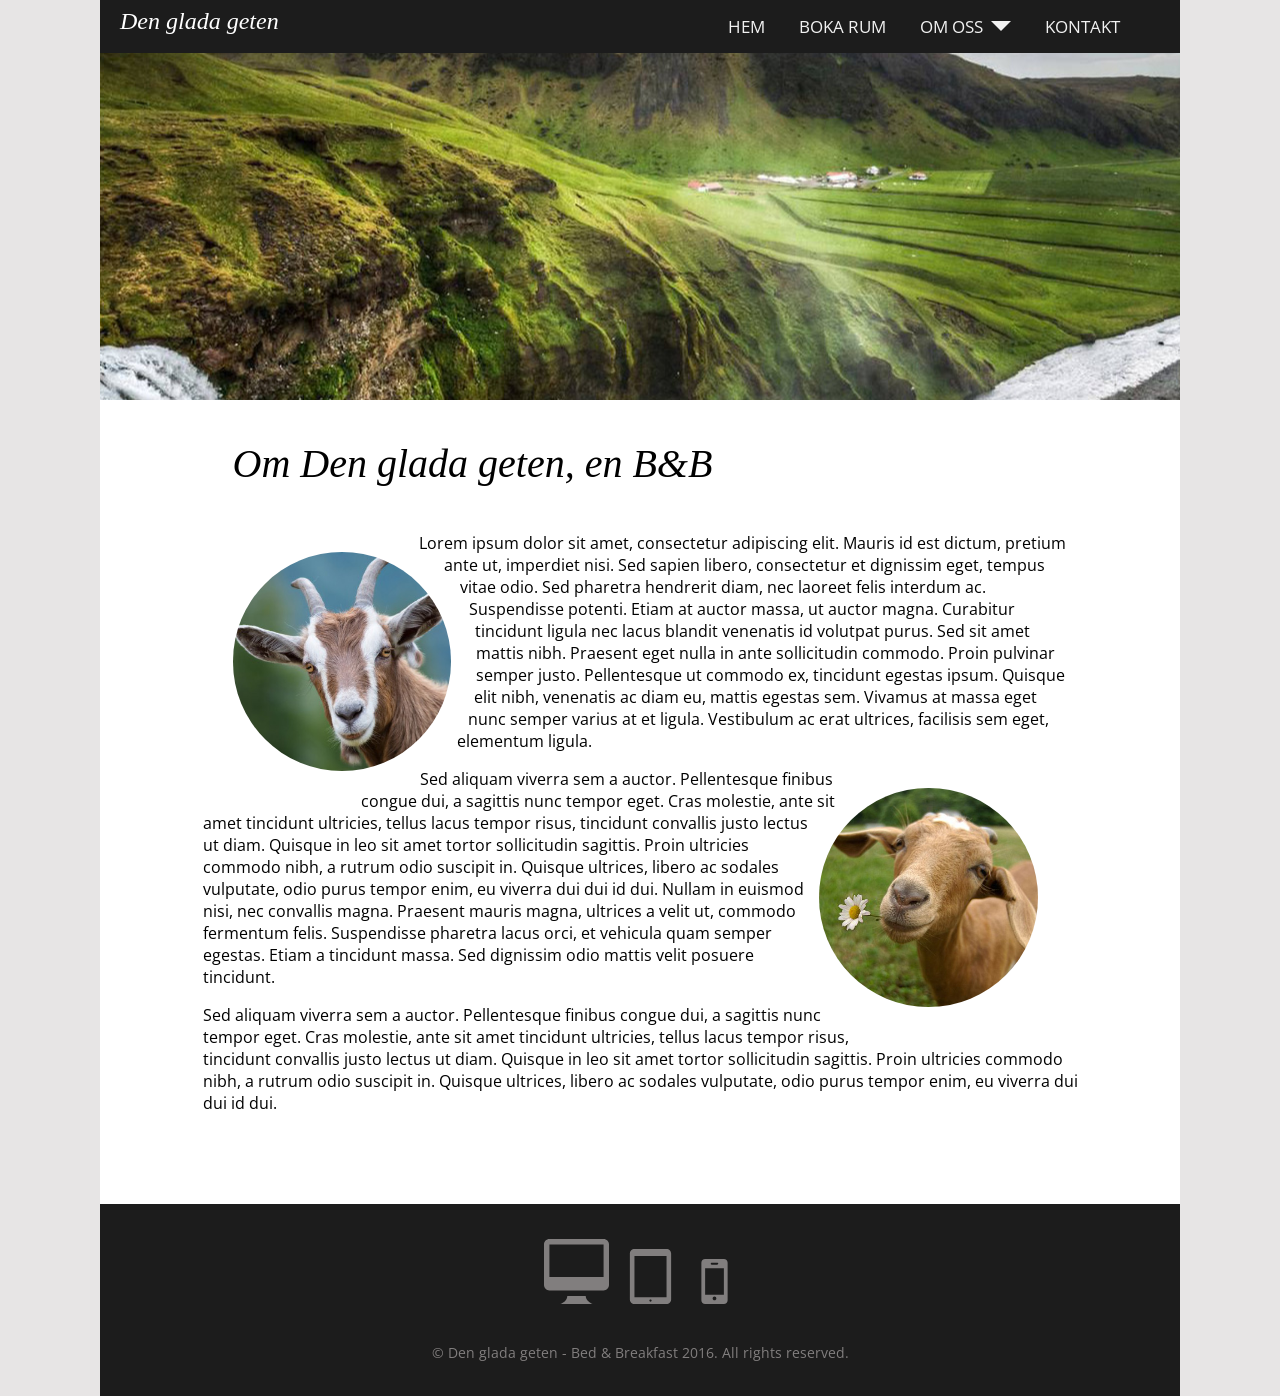
==== about.html @ 4787b9d8 "buggfixar" ====
<!DOCTYPE html>
<html lang="sv">
<head>
    <meta charset="utf-8">
    <title>Den glada geten - Bed &amp; Breakfast</title>
    <meta name="copyright" content="http://www.dengladageten.com">
    <meta name="author" content="Grupp 8 - Octagon">
    <meta name="description" content="Välkommen till Den glada geten, en Bed and Breakfast ute på landsbygden för alla som vill samla sina krafter.">
    <meta name="viewport" content="width=device-width, initial-scale=1">
    <link rel="stylesheet" type="text/css" href="css/style.css">
    <link href="https://fonts.googleapis.com/css?family=IM+Fell+Great+Primer:400i|Open+Sans:400,700" rel="stylesheet">
</head>
<body>

<header class="site-header">
    <a href="index.html">
        <h1>Den glada geten</h1>
    </a>

    <a href="#nav" title="meny" class="toggle-nav" id="toggle-nav">
    <span></span>
    <span></span>
    <span></span>
    </a>

    <nav id="nav" class="site-nav">
        <ul class="site-ul">
            <li><a href="index.html">Hem</a></li>
            <li><a href="booking.html">Boka rum</a></li>
            <li class="has-dropdown"><a class="arrow-down" href="#about">Om oss</a>
                <ul id="about" class="dropdown hidden">
                    <li><a href="about.html">Om oss</a></li>
                    <li><a href="room.html">Våra rum</a></li>
                    <li><a href="gallery.html">Galleri</a></li>
                    <li><a href="price.html">Priser</a></li>
                </ul>
            </li>
            <li><a href="contact.html">Kontakt</a></li>
        </ul>
    </nav>
</header>

<div class="site-wrapper">
    <section class="about-wrapper">
        <section class="section-about">
            <h1 class="about-h1">Om Den glada geten, en B&amp;B</h1>
            <img class="img-bubble-left" src="img/profile2.jpg" alt="" />
            <p>
                Lorem ipsum dolor sit amet, consectetur adipiscing elit.
                Mauris id est dictum, pretium ante ut, imperdiet nisi. Sed
                sapien libero, consectetur et dignissim eget, tempus vitae
                odio. Sed pharetra hendrerit diam, nec laoreet felis interdum ac.
                Suspendisse potenti. Etiam at auctor massa, ut auctor magna.
                Curabitur tincidunt ligula nec lacus blandit venenatis id volutpat
                purus. Sed sit amet mattis nibh. Praesent eget nulla in ante
                sollicitudin commodo. Proin pulvinar semper justo. Pellentesque
                ut commodo ex, tincidunt egestas ipsum. Quisque elit nibh,
                venenatis ac diam eu, mattis egestas sem. Vivamus at massa eget
                nunc semper varius at et ligula. Vestibulum ac erat ultrices,
                facilisis sem eget, elementum ligula.
            </p>

            <img class="img-bubble-right" src="img/profile3.jpg" alt="" />
            <p>
                Sed aliquam viverra sem a auctor. Pellentesque finibus congue dui,
                a sagittis nunc tempor eget. Cras molestie, ante sit amet tincidunt
                ultricies, tellus lacus tempor risus, tincidunt convallis justo
                lectus ut diam. Quisque in leo sit amet tortor sollicitudin sagittis.
                Proin ultricies commodo nibh, a rutrum odio suscipit in. Quisque
                ultrices, libero ac sodales vulputate, odio purus tempor enim, eu
                viverra dui dui id dui. Nullam in euismod nisi, nec convallis magna.
                Praesent mauris magna, ultrices a velit ut, commodo fermentum felis.
                Suspendisse pharetra lacus orci, et vehicula quam semper egestas.
                Etiam a tincidunt massa. Sed dignissim odio mattis velit posuere tincidunt.
            </p>
            <p>
                Sed aliquam viverra sem a auctor. Pellentesque finibus congue dui,
                a sagittis nunc tempor eget. Cras molestie, ante sit amet tincidunt
                ultricies, tellus lacus tempor risus, tincidunt convallis justo
                lectus ut diam. Quisque in leo sit amet tortor sollicitudin sagittis.
                Proin ultricies commodo nibh, a rutrum odio suscipit in. Quisque
                ultrices, libero ac sodales vulputate, odio purus tempor enim, eu
                viverra dui dui id dui.
            </p>
        </section>
    </section>
</div>

<footer class="site-footer">
    <div class="compatible">
        <img class="dektop" src="icons/iconmonstr-computer-5.svg" alt="">
        <img class="tablet" src="icons/iconmonstr-tablet-1.svg" alt="">
        <img class="mobile" src="icons/iconmonstr-smartphone-3.svg" alt="">
    </div>

    <p>
        &copy; Den glada geten - Bed &amp; Breakfast 2016. All rights reserved.
    </p>
</footer>


<script src="script/jquery-3.1.0.min.js"></script>
<script src="script/main.js"></script>

</body>
</html>
---- css/style.css ----
* {
    box-sizing: border-box;
}

body {
    background-color: #e7e5e5;
    font-family: 'Open Sans', sans-serif;
    min-height: 100vh;
    max-width: 1080px;
    display: flex;
    flex-direction: column;
    margin: 0 auto;
}

.site-header {
    background-image: url("../img/header.jpg");
    background-position: center;
    background-repeat: no-repeat;
    max-width: 1080px;
    height: 400px;
    overflow: hidden;
}

.site-header h1 {
    color: #fff;
    font-family: 'IM Fell Great Primer', serif;
    font-style: italic;
    font-weight: 400;
    font-size: 1.5em;
    margin: 0;
    padding: 0;
    padding: 8px 20px;
    float: left;
}

.site-wrapper {
    background-color: #fff;
    flex: 1;
}


/*******************************************
            CONTACT
*******************************************/

.contact-info {
    text-align: center;
    margin-bottom: 60px;
}

.contact-info-section {
    margin-bottom: 30px;
}

.contact-info span {
    display: block;
}

.contact-info a {
    text-decoration: none;
    color: inherit;
}

.contact-info a:hover {
    color: #3ca459;
}

.location,
.mail,
.phone {
    height: 52px;
}

.compatible {
    margin: 30px;
}

.compatible img {
    margin: 5px;
}

.dektop {
    height: 65px;
}

.tablet {
    height: 55px;
}

.mobile {
    height: 45px;
}

/*******************************************
            MENU
*******************************************/

.site-nav {
    background-color: #1c1c1c;
    min-height: 50px;
    margin: 0;
    padding: 0;
}

.site-nav::after {
    content: "";
    display: table;
    clear: both;
}

.site-nav ul {
    list-style-type: none;
}

.site-ul {
    padding: 0;
    margin: 0;
    float: right;
    display: none;
}

.nav-open .site-ul {
    display: block;
}

.site-ul li {
    margin: 0;
}

.site-nav a {
    color: #f2f2f2;
    font-size: 17px;
    text-decoration: none;
    text-transform: uppercase;
    display: block;
    padding: 15px;
}

.site-nav a:hover {
    background-color: #3ca459;
}

.arrow-down::after {
    content: "";
    display: inline-block;
    border: 4px solid transparent;
    border-top-color: currentColor;
    border-bottom-width: 0;
    margin-bottom: 0.1em;
    margin-left: 0.5em;
}

.has-dropdown {
    position: relative;
}

.dropdown {
    background-color: #1c1c1c;
    padding: 0;
    top: 100%;
}

.dropdown a:hover {
    background-color: #3ca459;
}

.hidden {
    display: none;
}

/*  responsive menu  */

.toggle-nav {
    height: 19px;
    width: 30px;
    top: 15px;
    left: 20px;
    display: block;
    position: absolute;
    z-index: 1;
}

.toggle-nav span {
    background-color: #fff;
    height: 5px;
    width: 100%;
    display: block;
    position: absolute;
}

.toggle-nav span:nth-child(1) {
    top: 0;
}

.toggle-nav span:nth-child(2) {
    top: 7px;
}
.toggle-nav span:nth-child(3) {
    top: 14px;
}


/*******************************************
    SHAPES, HOME PAGE - ABOUT PAGE
*******************************************/

.img-bubble-left,
.img-bubble-right {
    border-radius: 50%;
    width: 25%;
    margin: 20px 40px 20px 30px;
    shape-outside: circle();
}

.img-bubble-left {
    float: left;
}

.img-bubble-right {
    float: right;
}


/*******************************************
            HOME PAGE - ABOUT PAGE
*******************************************/

.index-section,
.section-about {
    max-width: 875px;
    margin-left: auto;
    margin-right: auto;
}


.index-wrapper,
.about-wrapper {
    margin-bottom: 90px;
}

.index-section h1,
.about-h1 {
    font-family: 'IM Fell Great Primer', serif;
    font-style: italic;
    font-weight: 400;
    font-size: 2.5em;
    margin-left: 30px;
    margin-bottom: 45px;
}

.index-section p,
.about-section {
    margin: 20px;
}

.bubble-title {
    font-size: 20px;
    font-weight: 700;
}


/*******************************************
            PRICE
*******************************************/

thead {
    display: none;
}

.price-h1 {
    font-family: 'IM Fell Great Primer', serif;
    font-style: italic;
    font-weight: 400;
    font-size: 2.5em;
    text-align: center;
    margin: 25px;
}

.price-table {
    margin-top: 35px;
}

.price-table,
.table-info {
    width: 300px;
    margin-left: auto;
    margin-right: auto;
    text-align: left;
    margin-bottom: 20px;
}

.table-info {
    margin-bottom: 60px;
}

th {
    font-weight: 700;
}


/*******************************************
            BOOKING
*******************************************/

.form-container {
    margin: 20px auto;
    padding: 0 20px;
    max-width: 565px;
}

.form-container form {
    display: flex;
    flex-wrap: wrap;
}

.form-container .field-block {
    flex: 1 0 50%;
}

.form-container .field-block-full {
    flex-basis: 100%;
}

.booking-btn,
.form-btn {
    background-color: #3ca459;
    font-size: 18px;
    color: #fff;
    padding: 25px 40px;
    margin-bottom: 20px;
    display: inline-block;
    border: none;
    text-transform: uppercase;
    text-decoration: none;
    cursor: pointer;
}

.booking-btn {
    font-size: 14px;
    width: 160px;
    margin-bottom: 30px;
}

.form-btn {
    width: 240px;
}

.field-block-btn {
    text-align: center;
}

/*  SStyle all inputs that dosen't have these types  */
input:not([type='radio']),
input:not([type='checkbox']),
input:not([type='submit']),
textarea {
    padding: 10px;
    border: solid 5px #c9c9c9;
    transition: border 0.3s;
}

input:not([type='radio']):focus,
input:not([type='checkbox']):focus,
input:not([type='submit']):focus,
textarea:focus {
    border: solid 5px #969696;
}

label {
    color: #000;
    font-weight: 400;
    font-size: 18px;
    display: block;
}

input, textarea, select {
    font-size: 15px;
}

input {
    width: 250px;
    height: 65px;
}

.field-block textarea {
    width: 100%;
}

.arrow-down::after {
    content: "";
    display: inline-block;
    border: 10px solid transparent;
    border-top-color: currentColor;
    border-bottom-width: 0;
    margin-left: 0.5em;
}

.select {
    position: relative;
    display: block;
    color: #555;
    width: 250px;
}

.select select {
    display: inline-block;
    width: 100%;
    margin: 0;
    padding: 20px;
    background-color: #c9c9c9;
    border: 0;
    border-radius: .25rem;
    cursor: pointer;
    -webkit-appearance: none;
     -moz-appearance: none;
          appearance: none;
}


/*  Dropdown arrow  */

.select:after {
    position: absolute;
    top: 50%;
    right: 1.25rem;
    display: inline-block;
    content: "";
    width: 0;
    height: 0;
    margin-top: -.15rem;
    border-top: .35rem solid;
    border-right: .35rem solid transparent;
    border-bottom: .35rem solid transparent;
    border-left: .35rem solid transparent;
}

.other {
    vertical-align: top;
}

/*******************************************
            CONFIRMED THANK
*******************************************/

.confirmed-form {
    font-family: 'IM Fell Great Primer', serif;
    font-style: italic;
    font-size: 3.6em;
    font-weight: 400;
    height: 98vh;
    display: flex;
    justify-content: center;
    align-items: center;
    flex-direction: column;
}


/*******************************************
ROOMS
*******************************************/

.row {
    display: flex;
    flex-wrap: wrap;
    margin: 60px 40px 20px 40px;
}

.col {
    width: 45%;
    margin-left: auto;
    margin-right: auto;
    display: flex;
    justify-content: space-between;
}

.card {
    background-color: #fff;
    box-shadow: 0 2px 5px 0 rgba(0,0,0,0.16),0 2px 10px 0 rgba(0,0,0,0.12);
    border-radius: 2px;
    margin-bottom: 30px;
}

.card-small {
    position: relative;
}

.card-small .card-title {
    font-size: 2.7rem;
    font-family: Helvetica, sans-serif;
    font-weight: 700;
    color: #000;
    text-transform: uppercase;
    margin: 0;
    position: absolute;
    top: 50%;
    left: 50%;
    transform: translate(-50%, -50%);
}

.card-content {
    padding: 10px;
}

.img-room {
    max-width: 100%;
}


/*******************************************
            GOOGLE MAPS
*******************************************/

#map {
    height: 360px;
    width: 100%;
    margin-top: 40px;
    margin-bottom: 40px;
}


/*******************************************
            FOOTER
*******************************************/

.site-footer {
    font-size: 14px;
    background-color: #1c1c1c;
    color: #817e7e;
    overflow: hidden;
    text-align: center;
    padding-bottom: 20px;
}


/*******************************************
            RESPONSIVE DESIGN
*******************************************/

/*  When document size is smallen than  */
@media screen and (max-width: 500px) {
    label, input, textarea {
        display: block;
    }

    .form-btn {
        margin-left: 0;
    }
}

@media screen and (max-width: 679px) {
    .nav-open {
        cursor: pointer;
    }

    .site-header h1 {
        display: none;
    }

    .site-ul {
        background-color: #1c1c1c;
        width: 165px;
        padding: 20px;
        top: 50px;
        z-index: 1;
        position: absolute;
    }

    .site-ul >li + li {
        margin-top: 10px;
    }
}

@media screen and (max-width: 753px) {
    .col {
        width: 100%;
    }
}

/*  When document size is bigger than  */
@media screen and (min-width: 680px) {
    .site-ul {
        margin-right: 45px;
        display: block;
    }

    .site-ul > li {
        display: inline-block;
    }

    .toggle-nav {
        display: none;
    }

    .dropdown {
        width: 123px;
        margin-left: -62px;
        text-align: center;
        position: absolute;
        left: 50%;
        top: 100%;
        z-index: 10;
    }
}
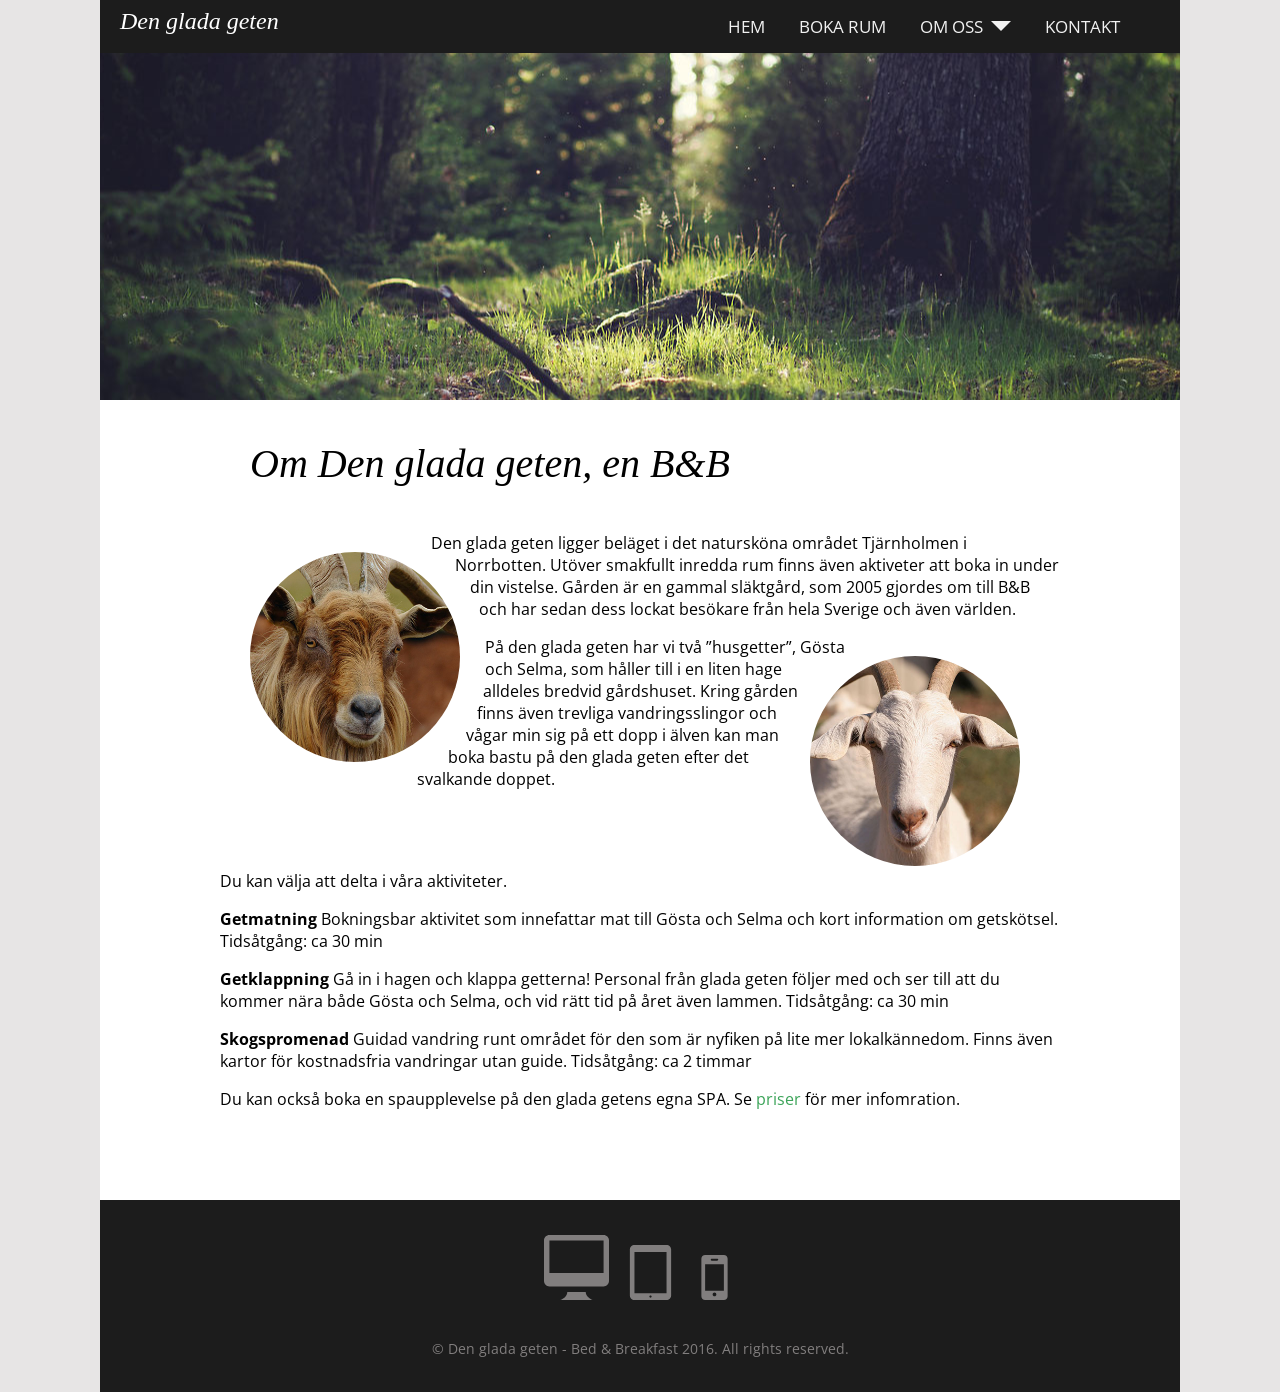
==== commit 6dd3eb70: "Lagt in innehåll som Kristin skickat ut" ====
--- a/about.html
+++ b/about.html
@@ -44,44 +44,47 @@
     <section class="about-wrapper">
         <section class="section-about">
             <h1 class="about-h1">Om Den glada geten, en B&amp;B</h1>
-            <img class="img-bubble-left" src="img/profile2.jpg" alt="" />
+            <img class="img-bubble-left" src="img/img-get1.jpg" alt="" />
             <p>
-                Lorem ipsum dolor sit amet, consectetur adipiscing elit.
-                Mauris id est dictum, pretium ante ut, imperdiet nisi. Sed
-                sapien libero, consectetur et dignissim eget, tempus vitae
-                odio. Sed pharetra hendrerit diam, nec laoreet felis interdum ac.
-                Suspendisse potenti. Etiam at auctor massa, ut auctor magna.
-                Curabitur tincidunt ligula nec lacus blandit venenatis id volutpat
-                purus. Sed sit amet mattis nibh. Praesent eget nulla in ante
-                sollicitudin commodo. Proin pulvinar semper justo. Pellentesque
-                ut commodo ex, tincidunt egestas ipsum. Quisque elit nibh,
-                venenatis ac diam eu, mattis egestas sem. Vivamus at massa eget
-                nunc semper varius at et ligula. Vestibulum ac erat ultrices,
-                facilisis sem eget, elementum ligula.
+                Den glada geten ligger beläget i det natursköna området Tjärnholmen
+                i Norrbotten. Utöver smakfullt inredda rum finns även aktiveter att
+                boka in under din vistelse. Gården är en gammal släktgård, som 2005
+                gjordes om till B&amp;B och har sedan dess lockat besökare från hela
+                Sverige och även världen.
+
             </p>
 
-            <img class="img-bubble-right" src="img/profile3.jpg" alt="" />
+            <img class="img-bubble-right" src="img/img-get2.jpg" alt="" />
             <p>
-                Sed aliquam viverra sem a auctor. Pellentesque finibus congue dui,
-                a sagittis nunc tempor eget. Cras molestie, ante sit amet tincidunt
-                ultricies, tellus lacus tempor risus, tincidunt convallis justo
-                lectus ut diam. Quisque in leo sit amet tortor sollicitudin sagittis.
-                Proin ultricies commodo nibh, a rutrum odio suscipit in. Quisque
-                ultrices, libero ac sodales vulputate, odio purus tempor enim, eu
-                viverra dui dui id dui. Nullam in euismod nisi, nec convallis magna.
-                Praesent mauris magna, ultrices a velit ut, commodo fermentum felis.
-                Suspendisse pharetra lacus orci, et vehicula quam semper egestas.
-                Etiam a tincidunt massa. Sed dignissim odio mattis velit posuere tincidunt.
+                På den glada geten har vi två ”husgetter”, Gösta och Selma, som håller
+                till i en liten hage alldeles bredvid gårdshuset. Kring gården finns
+                även trevliga vandringsslingor och vågar min sig på ett dopp i älven
+                kan man boka bastu på den glada geten efter det svalkande doppet.
             </p>
-            <p>
-                Sed aliquam viverra sem a auctor. Pellentesque finibus congue dui,
-                a sagittis nunc tempor eget. Cras molestie, ante sit amet tincidunt
-                ultricies, tellus lacus tempor risus, tincidunt convallis justo
-                lectus ut diam. Quisque in leo sit amet tortor sollicitudin sagittis.
-                Proin ultricies commodo nibh, a rutrum odio suscipit in. Quisque
-                ultrices, libero ac sodales vulputate, odio purus tempor enim, eu
-                viverra dui dui id dui.
+
+
+            <div class="aktiviteter">
+                <p>Du kan välja att delta i våra aktiviteter.</p>
+                <p><strong>Getmatning</strong>
+                Bokningsbar aktivitet som innefattar mat till Gösta och Selma och kort
+                information om getskötsel. Tidsåtgång: ca 30 min
+                </p>
+
+                <p><strong>Getklappning</strong>
+                Gå in i hagen och klappa getterna! Personal från glada geten följer med och ser till
+                att du kommer nära både Gösta och Selma, och vid rätt tid på året även lammen.
+                Tidsåtgång: ca 30 min
+                </p>
+
+                <p><strong>Skogspromenad</strong>
+                Guidad vandring runt området för den som är nyfiken på lite mer lokalkännedom.
+                Finns även kartor för kostnadsfria vandringar utan guide.
+                Tidsåtgång: ca 2 timmar
             </p>
+            </div>
+
+            <p>Du kan också boka en spaupplevelse på den glada getens egna SPA.
+            Se <a class="price-reference" href="price.html">priser</a> för mer infomration.</p>
         </section>
     </section>
 </div>
--- a/css/style.css
+++ b/css/style.css
@@ -39,57 +39,6 @@
 }
 
 
-/*******************************************
-            CONTACT
-*******************************************/
-
-.contact-info {
-    text-align: center;
-    margin-bottom: 60px;
-}
-
-.contact-info-section {
-    margin-bottom: 30px;
-}
-
-.contact-info span {
-    display: block;
-}
-
-.contact-info a {
-    text-decoration: none;
-    color: inherit;
-}
-
-.contact-info a:hover {
-    color: #3ca459;
-}
-
-.location,
-.mail,
-.phone {
-    height: 52px;
-}
-
-.compatible {
-    margin: 30px;
-}
-
-.compatible img {
-    margin: 5px;
-}
-
-.dektop {
-    height: 65px;
-}
-
-.tablet {
-    height: 55px;
-}
-
-.mobile {
-    height: 45px;
-}
 
 /*******************************************
             MENU
@@ -227,7 +176,7 @@
 
 .index-section,
 .section-about {
-    max-width: 875px;
+    max-width: 840px;
     margin-left: auto;
     margin-right: auto;
 }
@@ -258,6 +207,18 @@
     font-weight: 700;
 }
 
+.aktiviteter {
+    margin-top: 80px;
+}
+
+.price-reference {
+    text-decoration: none;
+    color: #3ca459;
+}
+
+.price-reference:hover {
+    color: #1c1c1c;
+}
 
 /*******************************************
             PRICE
@@ -484,12 +445,17 @@
     position: relative;
 }
 
+.room-title {
+    font-size: 1.2em;
+    font-weight: 700;
+}
+
 .card-small .card-title {
-    font-size: 2.7rem;
+    /*font-size: 2.7rem;
     font-family: Helvetica, sans-serif;
     font-weight: 700;
     color: #000;
-    text-transform: uppercase;
+    text-transform: uppercase;*/
     margin: 0;
     position: absolute;
     top: 50%;
@@ -503,6 +469,59 @@
 
 .img-room {
     max-width: 100%;
+}
+
+
+/*******************************************
+            CONTACT
+*******************************************/
+
+.contact-info {
+    text-align: center;
+    margin-bottom: 60px;
+}
+
+.contact-info-section {
+    margin-bottom: 30px;
+}
+
+.contact-info span {
+    display: block;
+}
+
+.contact-info a {
+    text-decoration: none;
+    color: inherit;
+}
+
+.contact-info a:hover {
+    color: #3ca459;
+}
+
+.location,
+.mail,
+.phone {
+    height: 52px;
+}
+
+.compatible {
+    margin: 30px;
+}
+
+.compatible img {
+    margin: 5px;
+}
+
+.dektop {
+    height: 65px;
+}
+
+.tablet {
+    height: 55px;
+}
+
+.mobile {
+    height: 45px;
 }
 
 
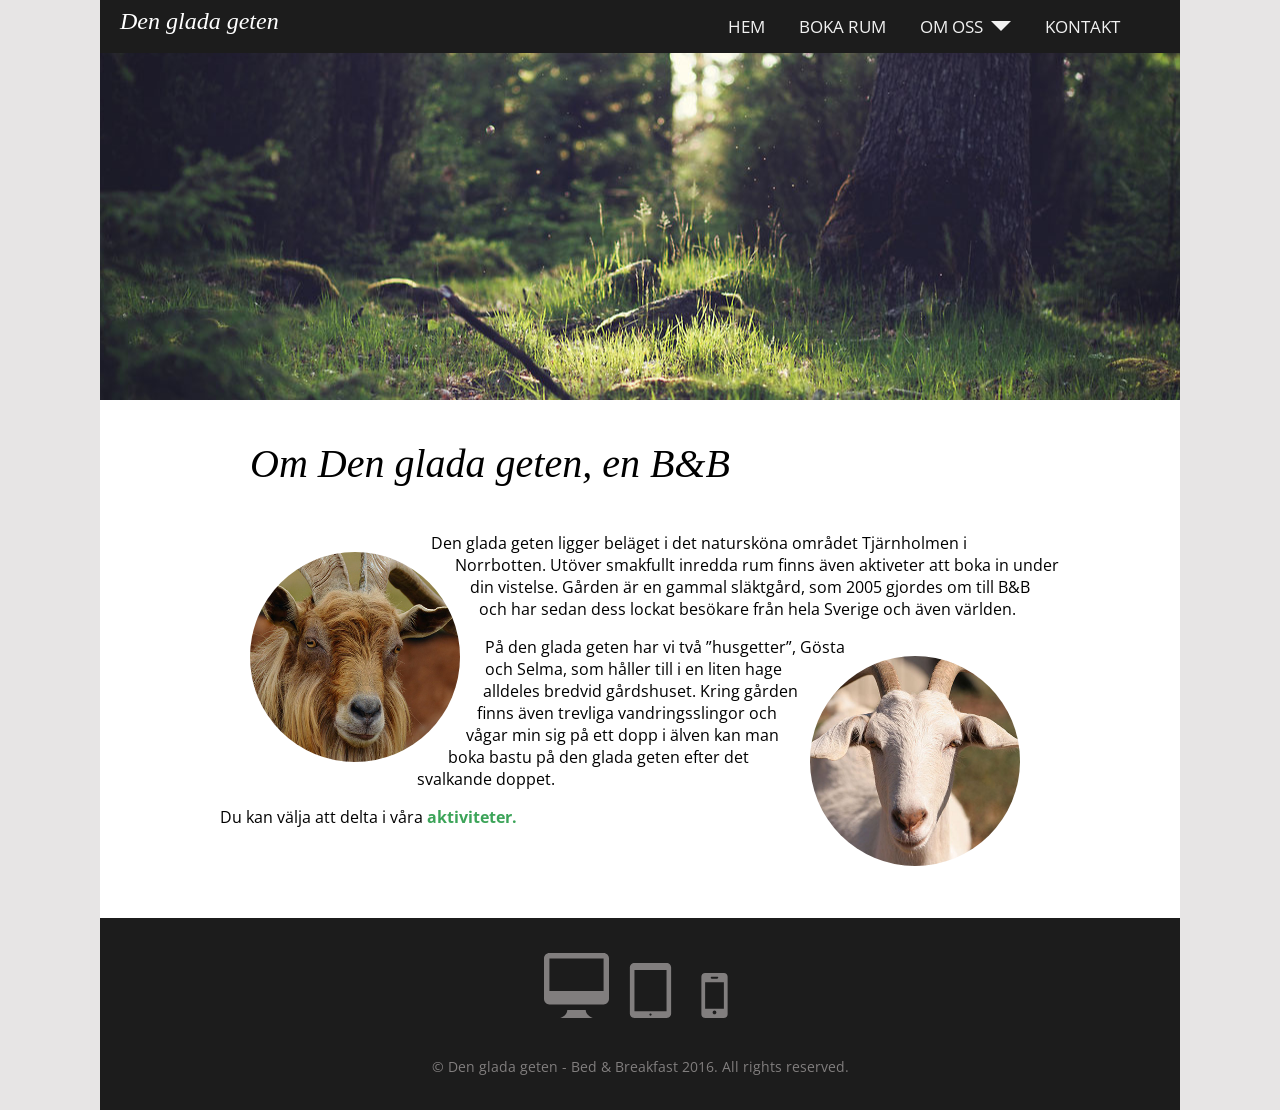
==== commit c24fa91d: "Feedback från Kristin tillagd De flesta punkterna från Kristins feedback är tillagda nu." ====
--- a/about.html
+++ b/about.html
@@ -33,6 +33,7 @@
                     <li><a href="room.html">Våra rum</a></li>
                     <li><a href="gallery.html">Galleri</a></li>
                     <li><a href="price.html">Priser</a></li>
+                    <li><a href="activity.html">Aktiviteter</a></li>
                 </ul>
             </li>
             <li><a href="contact.html">Kontakt</a></li>
@@ -44,7 +45,7 @@
     <section class="about-wrapper">
         <section class="section-about">
             <h1 class="about-h1">Om Den glada geten, en B&amp;B</h1>
-            <img class="img-bubble-left" src="img/img-get1.jpg" alt="" />
+            <img class="img-bubble-left" src="img/img-get1.jpg" alt="Geten Gösta" />
             <p>
                 Den glada geten ligger beläget i det natursköna området Tjärnholmen
                 i Norrbotten. Utöver smakfullt inredda rum finns även aktiveter att
@@ -54,37 +55,16 @@
 
             </p>
 
-            <img class="img-bubble-right" src="img/img-get2.jpg" alt="" />
+            <img class="img-bubble-right" src="img/img-get2.jpg" alt="Geten Selm" />
             <p>
                 På den glada geten har vi två ”husgetter”, Gösta och Selma, som håller
                 till i en liten hage alldeles bredvid gårdshuset. Kring gården finns
                 även trevliga vandringsslingor och vågar min sig på ett dopp i älven
                 kan man boka bastu på den glada geten efter det svalkande doppet.
             </p>
-
-
-            <div class="aktiviteter">
-                <p>Du kan välja att delta i våra aktiviteter.</p>
-                <p><strong>Getmatning</strong>
-                Bokningsbar aktivitet som innefattar mat till Gösta och Selma och kort
-                information om getskötsel. Tidsåtgång: ca 30 min
-                </p>
-
-                <p><strong>Getklappning</strong>
-                Gå in i hagen och klappa getterna! Personal från glada geten följer med och ser till
-                att du kommer nära både Gösta och Selma, och vid rätt tid på året även lammen.
-                Tidsåtgång: ca 30 min
-                </p>
-
-                <p><strong>Skogspromenad</strong>
-                Guidad vandring runt området för den som är nyfiken på lite mer lokalkännedom.
-                Finns även kartor för kostnadsfria vandringar utan guide.
-                Tidsåtgång: ca 2 timmar
+            <p>Du kan välja att delta i våra
+                <a class="activity-reference" href="activity.html">aktiviteter.</a>
             </p>
-            </div>
-
-            <p>Du kan också boka en spaupplevelse på den glada getens egna SPA.
-            Se <a class="price-reference" href="price.html">priser</a> för mer infomration.</p>
         </section>
     </section>
 </div>
--- a/css/style.css
+++ b/css/style.css
@@ -118,7 +118,6 @@
 }
 
 /*  responsive menu  */
-
 .toggle-nav {
     height: 19px;
     width: 30px;
@@ -175,12 +174,35 @@
 *******************************************/
 
 .index-section,
-.section-about {
+.section-about,
+.btn-section {
     max-width: 840px;
     margin-left: auto;
     margin-right: auto;
 }
 
+.btn-section {
+    margin-top: 15px;
+    margin-bottom: 30px;
+    text-align: center;
+}
+
+.btn-section-booking,
+.btn-section-activity {
+    background-color: #3ca459;
+    font-weight: bold;
+    font-size: 1.1em;
+    color: #fff;
+    padding: 30px;
+    margin: 5px;
+    text-decoration: none;
+    display: inline-block;
+}
+
+.btn-section-booking:hover,
+.btn-section-activity:hover {
+    background-color: #276a3a;
+}
 
 .index-wrapper,
 .about-wrapper {
@@ -202,23 +224,6 @@
     margin: 20px;
 }
 
-.bubble-title {
-    font-size: 20px;
-    font-weight: 700;
-}
-
-.aktiviteter {
-    margin-top: 80px;
-}
-
-.price-reference {
-    text-decoration: none;
-    color: #3ca459;
-}
-
-.price-reference:hover {
-    color: #1c1c1c;
-}
 
 /*******************************************
             PRICE
@@ -260,6 +265,56 @@
 
 
 /*******************************************
+            ACTIVITY
+*******************************************/
+
+.activities {
+    max-width: 600px;
+    margin: auto;
+    margin-bottom: 65px;
+}
+
+.activity-h1 {
+    font-family: 'IM Fell Great Primer', serif;
+    font-style: italic;
+    font-weight: 400;
+    font-size: 2.5em;
+    margin-left: 70px;
+}
+
+.activities p {
+    margin: 0;
+}
+
+.activity-section {
+    margin-bottom: 25px;
+}
+
+.activity-title {
+    font-weight: 700;
+}
+
+.activity-reference,
+.price-reference {
+    text-decoration: none;
+    color: #3ca459;
+    font-weight: 700;
+}
+
+.activity-reference:hover,
+.price-reference:hover {
+    color: #1c1c1c;
+    font-weight: 700;
+}
+
+.spa {
+    margin-left: auto;
+    margin-right: auto;
+}
+
+
+
+/*******************************************
             BOOKING
 *******************************************/
 
@@ -276,6 +331,7 @@
 
 .form-container .field-block {
     flex: 1 0 50%;
+    margin: 1em 0;
 }
 
 .form-container .field-block-full {
@@ -310,24 +366,24 @@
     text-align: center;
 }
 
-/*  SStyle all inputs that dosen't have these types  */
-input:not([type='radio']),
-input:not([type='checkbox']),
-input:not([type='submit']),
-textarea {
+.text-field {
     padding: 10px;
     border: solid 5px #c9c9c9;
     transition: border 0.3s;
-}
-
-input:not([type='radio']):focus,
-input:not([type='checkbox']):focus,
-input:not([type='submit']):focus,
-textarea:focus {
+    width: 250px;
+    height: 65px;
+}
+
+.text-field:focus {
     border: solid 5px #969696;
 }
 
-label {
+textarea.text-field {
+    height: auto;
+    width: 100%;
+}
+
+label, legend {
     color: #000;
     font-weight: 400;
     font-size: 18px;
@@ -338,14 +394,22 @@
     font-size: 15px;
 }
 
-input {
-    width: 250px;
-    height: 65px;
-}
-
-.field-block textarea {
-    width: 100%;
-}
+fieldset {
+    border: 0;
+    padding: 0;
+    margin: 0;
+}
+
+fieldset ul {
+    padding-left: 0;
+    margin: 0;
+    list-style-type: none;
+}
+
+fieldset li {
+    margin-top: 5px;
+}
+
 
 .arrow-down::after {
     content: "";
@@ -377,9 +441,7 @@
           appearance: none;
 }
 
-
 /*  Dropdown arrow  */
-
 .select:after {
     position: absolute;
     top: 50%;
@@ -427,7 +489,7 @@
 }
 
 .col {
-    width: 45%;
+    width: 30%;
     margin-left: auto;
     margin-right: auto;
     display: flex;
@@ -443,11 +505,6 @@
 
 .card-small {
     position: relative;
-}
-
-.room-title {
-    font-size: 1.2em;
-    font-weight: 700;
 }
 
 .card-small .card-title {
@@ -461,6 +518,11 @@
     top: 50%;
     left: 50%;
     transform: translate(-50%, -50%);
+}
+
+.room-title {
+    font-weight: 700;
+    font-size: 1.1em;
 }
 
 .card-content {
@@ -586,6 +648,10 @@
 
     .site-ul >li + li {
         margin-top: 10px;
+    }
+
+    .activities {
+        margin: 20px;
     }
 }
 
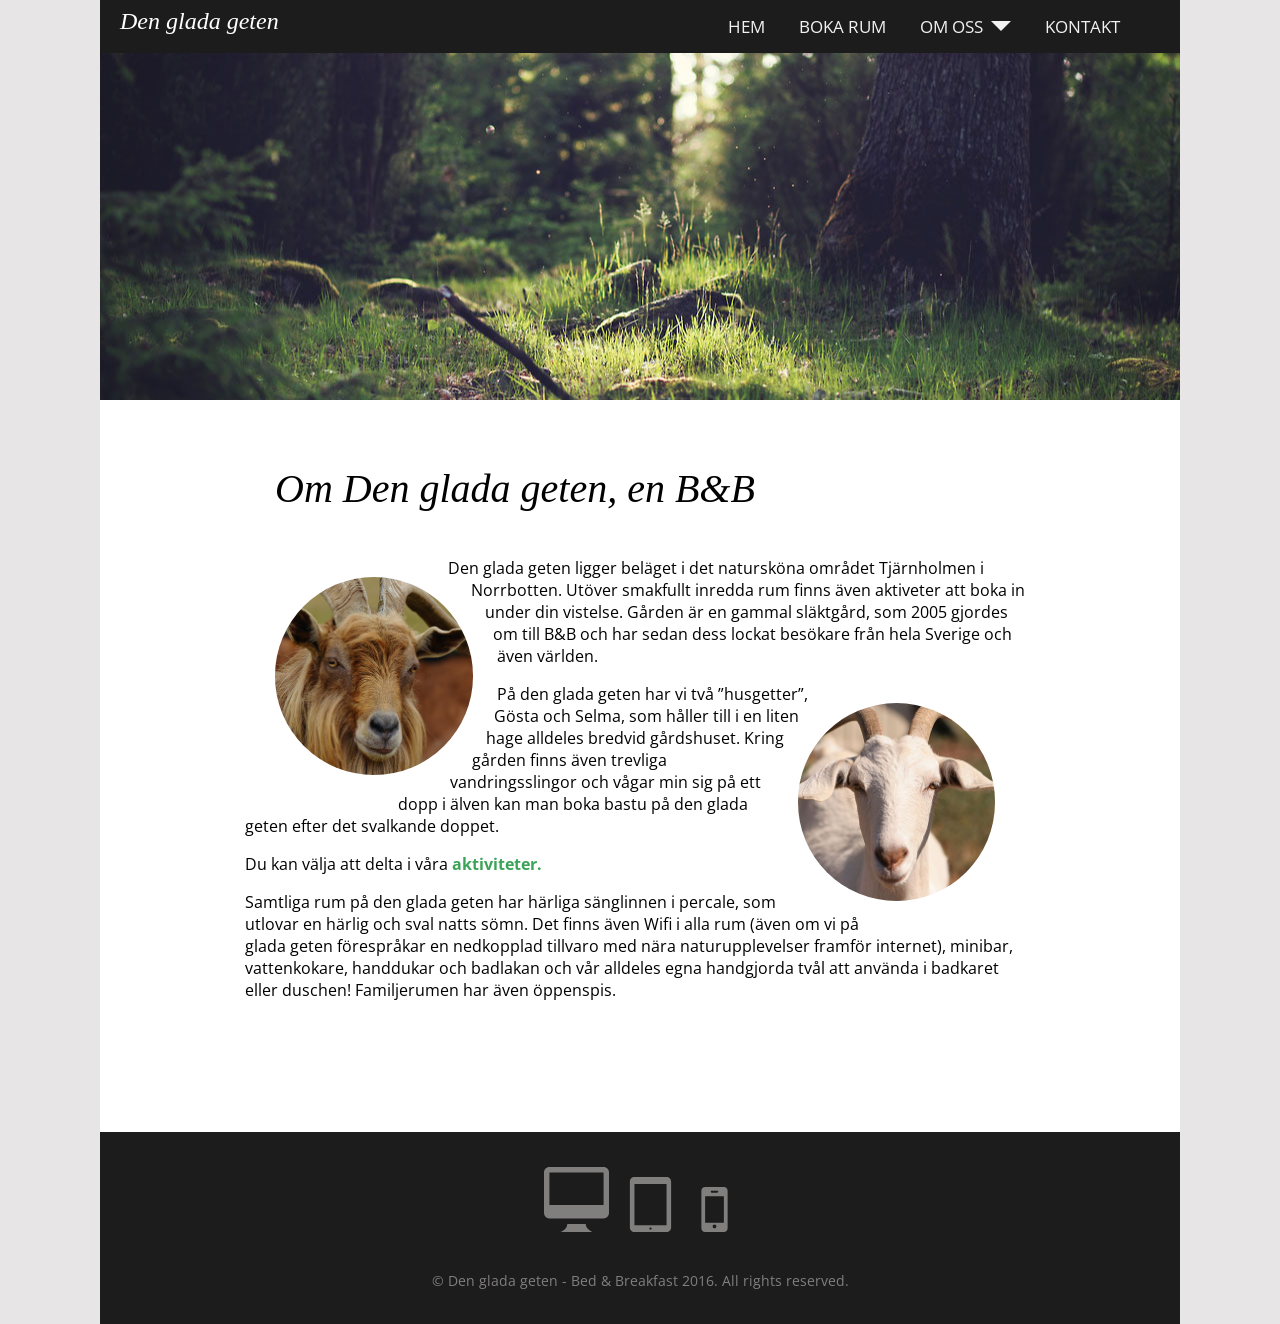
==== commit 6c1877b8: "Lagt in ytterligare material från kunden" ====
--- a/about.html
+++ b/about.html
@@ -65,6 +65,15 @@
             <p>Du kan välja att delta i våra
                 <a class="activity-reference" href="activity.html">aktiviteter.</a>
             </p>
+            <p>
+                Samtliga rum på den glada geten har härliga sänglinnen i percale,
+                som utlovar en härlig och sval natts sömn. Det finns även Wifi i alla
+                rum (även om vi på glada geten förespråkar en nedkopplad tillvaro med
+                nära naturupplevelser framför internet), minibar, vattenkokare, handdukar
+                och badlakan och vår alldeles egna handgjorda tvål att använda i badkaret
+                eller duschen!
+                Familjerumen har även öppenspis.
+            </p>
         </section>
     </section>
 </div>
--- a/css/style.css
+++ b/css/style.css
@@ -179,6 +179,7 @@
     max-width: 840px;
     margin-left: auto;
     margin-right: auto;
+    padding: 25px;
 }
 
 .btn-section {
